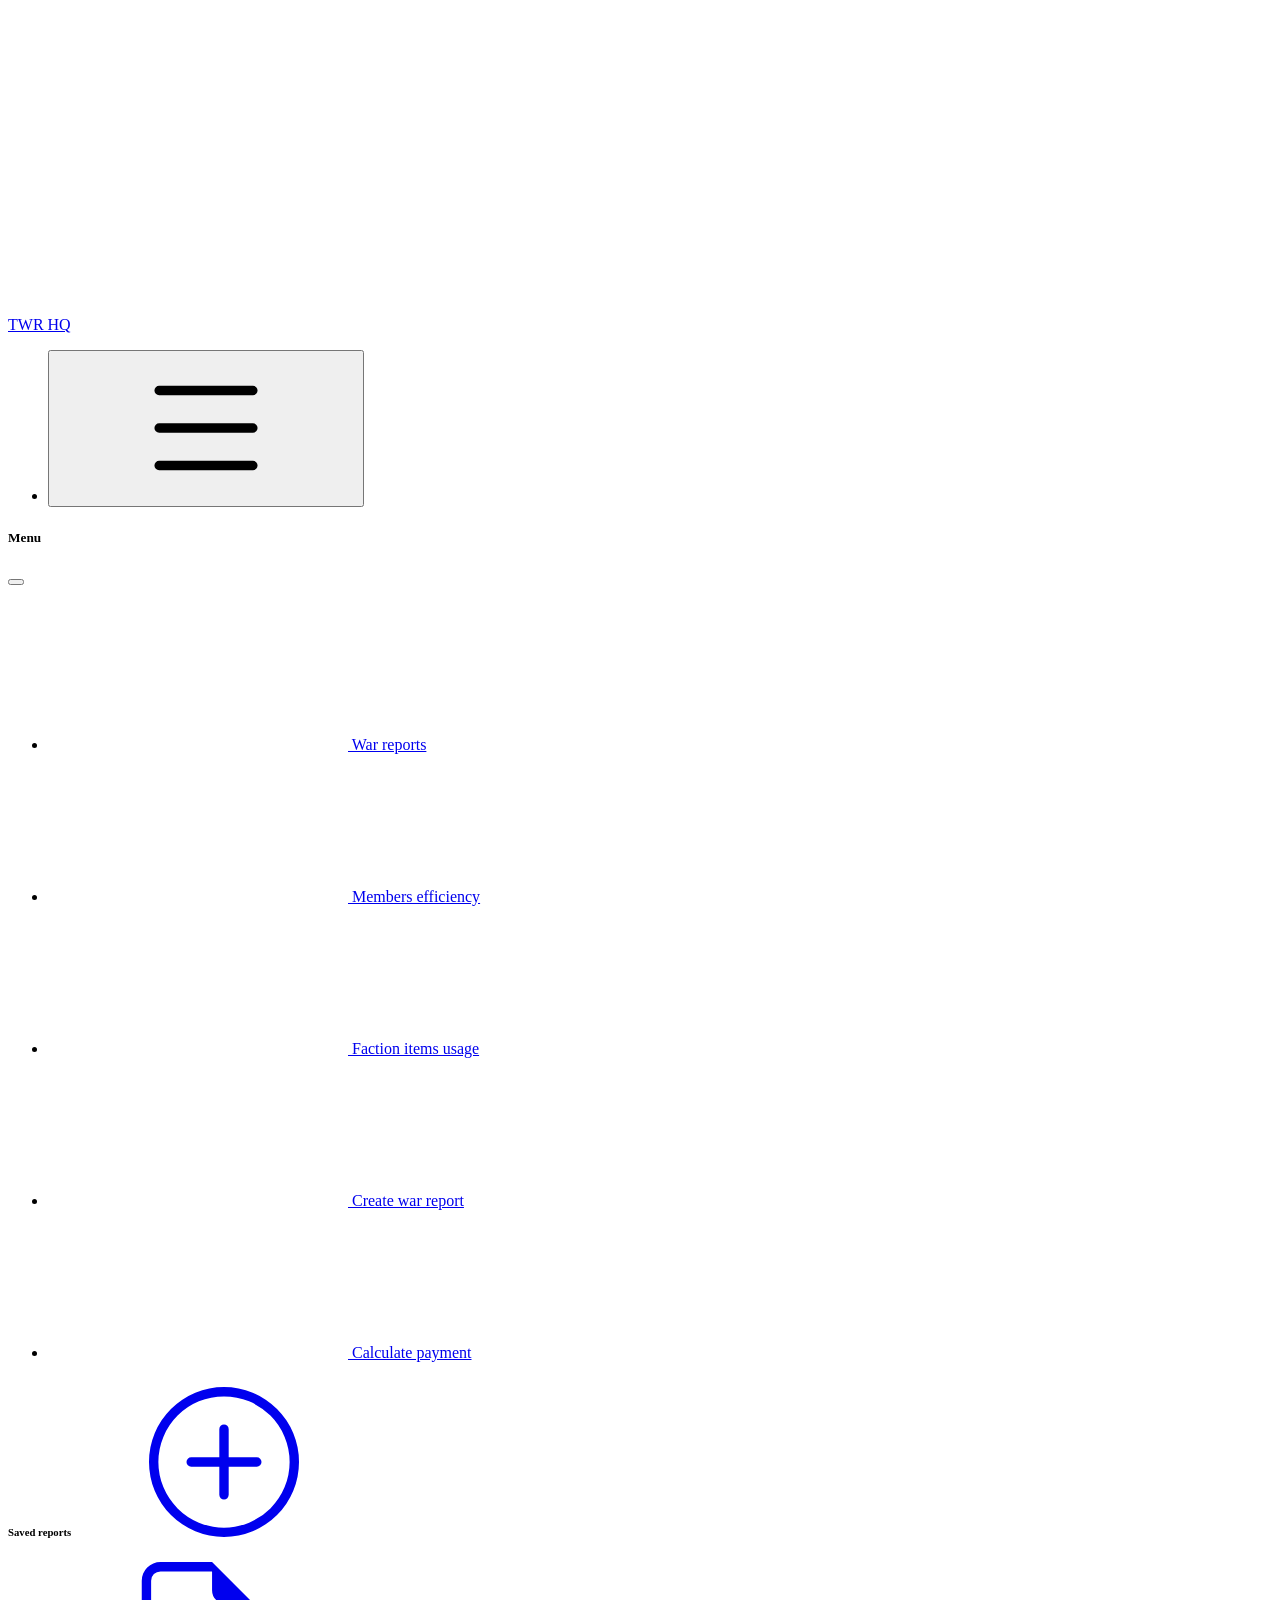
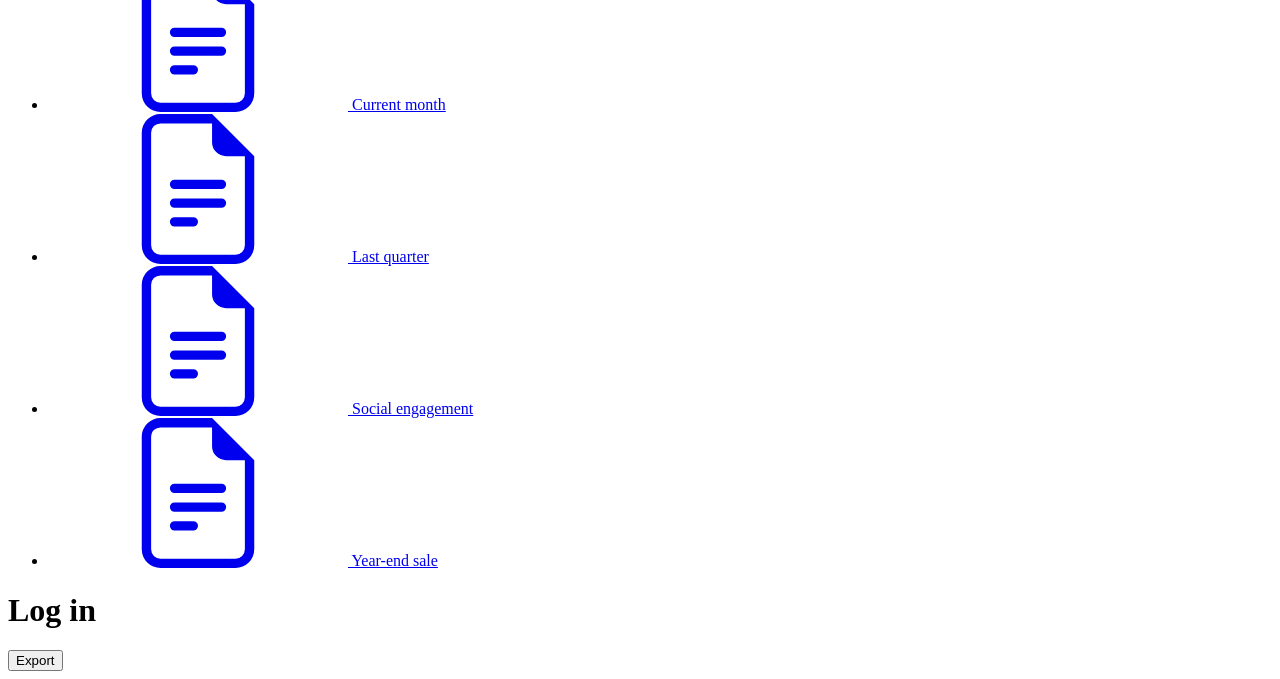
==== UI/index.html @ 9a33bc16 "Update index.html" ====
<!doctype html>
<html lang="en" data-bs-theme="auto">
  <head>
    <meta charset="utf-8" />
    <meta name="viewport" content="width=device-width, initial-scale=1" />
    <script src="js/color-modes.js"></script>
    <link href="css/bootstrap.min.css" rel="stylesheet" />
    <meta name="theme-color" content="#712cf9" />
    <link href="dashboard.css" rel="stylesheet" />
    <style>
      .bd-placeholder-img {
        font-size: 1.125rem;
        text-anchor: middle;
        -webkit-user-select: none;
        -moz-user-select: none;
        user-select: none;
      }
      @media (min-width: 768px) {
        .bd-placeholder-img-lg {
          font-size: 3.5rem;
        }
      }
      .b-example-divider {
        width: 100%;
        height: 3rem;
        background-color: #0000001a;
        border: solid rgba(0, 0, 0, 0.15);
        border-width: 1px 0;
        box-shadow:
          inset 0 0.5em 1.5em #0000001a,
          inset 0 0.125em 0.5em #00000026;
      }
      .b-example-vr {
        flex-shrink: 0;
        width: 1.5rem;
        height: 100vh;
      }
      .bi {
        vertical-align: -0.125em;
        fill: currentColor;
      }
      .nav-scroller {
        position: relative;
        z-index: 2;
        height: 2.75rem;
        overflow-y: hidden;
      }
      .nav-scroller .nav {
        display: flex;
        flex-wrap: nowrap;
        padding-bottom: 1rem;
        margin-top: -1px;
        overflow-x: auto;
        text-align: center;
        white-space: nowrap;
        -webkit-overflow-scrolling: touch;
      }
      .btn-bd-primary {
        --bd-violet-bg: #712cf9;
        --bd-violet-rgb: 112.520718, 44.062154, 249.437846;
        --bs-btn-font-weight: 600;
        --bs-btn-color: var(--bs-white);
        --bs-btn-bg: var(--bd-violet-bg);
        --bs-btn-border-color: var(--bd-violet-bg);
        --bs-btn-hover-color: var(--bs-white);
        --bs-btn-hover-bg: #6528e0;
        --bs-btn-hover-border-color: #6528e0;
        --bs-btn-focus-shadow-rgb: var(--bd-violet-rgb);
        --bs-btn-active-color: var(--bs-btn-hover-color);
        --bs-btn-active-bg: #5a23c8;
        --bs-btn-active-border-color: #5a23c8;
      }
      .bd-mode-toggle {
        z-index: 1500;
      }
      .bd-mode-toggle .bi {
        width: 1em;
        height: 1em;
      }
      .bd-mode-toggle .dropdown-menu .active .bi {
        display: block !important;
      }
    </style>
  </head>
  <body>
    <svg xmlns="http://www.w3.org/2000/svg" class="d-none">
      <symbol id="check2" viewBox="0 0 16 16">
        <path
          d="M13.854 3.646a.5.5 0 0 1 0 .708l-7 7a.5.5 0 0 1-.708 0l-3.5-3.5a.5.5 0 1 1 .708-.708L6.5 10.293l6.646-6.647a.5.5 0 0 1 .708 0z"
        ></path>
      </symbol>
      <symbol id="circle-half" viewBox="0 0 16 16">
        <path
          d="M8 15A7 7 0 1 0 8 1v14zm0 1A8 8 0 1 1 8 0a8 8 0 0 1 0 16z"
        ></path>
      </symbol>
      <symbol id="moon-stars-fill" viewBox="0 0 16 16">
        <path
          d="M6 .278a.768.768 0 0 1 .08.858 7.208 7.208 0 0 0-.878 3.46c0 4.021 3.278 7.277 7.318 7.277.527 0 1.04-.055 1.533-.16a.787.787 0 0 1 .81.316.733.733 0 0 1-.031.893A8.349 8.349 0 0 1 8.344 16C3.734 16 0 12.286 0 7.71 0 4.266 2.114 1.312 5.124.06A.752.752 0 0 1 6 .278z"
        ></path>
        <path
          d="M10.794 3.148a.217.217 0 0 1 .412 0l.387 1.162c.173.518.579.924 1.097 1.097l1.162.387a.217.217 0 0 1 0 .412l-1.162.387a1.734 1.734 0 0 0-1.097 1.097l-.387 1.162a.217.217 0 0 1-.412 0l-.387-1.162A1.734 1.734 0 0 0 9.31 6.593l-1.162-.387a.217.217 0 0 1 0-.412l1.162-.387a1.734 1.734 0 0 0 1.097-1.097l.387-1.162zM13.863.099a.145.145 0 0 1 .274 0l.258.774c.115.346.386.617.732.732l.774.258a.145.145 0 0 1 0 .274l-.774.258a1.156 1.156 0 0 0-.732.732l-.258.774a.145.145 0 0 1-.274 0l-.258-.774a1.156 1.156 0 0 0-.732-.732l-.774-.258a.145.145 0 0 1 0-.274l.774-.258c.346-.115.617-.386.732-.732L13.863.1z"
        ></path>
      </symbol>
      <symbol id="sun-fill" viewBox="0 0 16 16">
        <path
          d="M8 12a4 4 0 1 0 0-8 4 4 0 0 0 0 8zM8 0a.5.5 0 0 1 .5.5v2a.5.5 0 0 1-1 0v-2A.5.5 0 0 1 8 0zm0 13a.5.5 0 0 1 .5.5v2a.5.5 0 0 1-1 0v-2A.5.5 0 0 1 8 13zm8-5a.5.5 0 0 1-.5.5h-2a.5.5 0 0 1 0-1h2a.5.5 0 0 1 .5.5zM3 8a.5.5 0 0 1-.5.5h-2a.5.5 0 0 1 0-1h2A.5.5 0 0 1 3 8zm10.657-5.657a.5.5 0 0 1 0 .707l-1.414 1.415a.5.5 0 1 1-.707-.708l1.414-1.414a.5.5 0 0 1 .707 0zm-9.193 9.193a.5.5 0 0 1 0 .707L3.05 13.657a.5.5 0 0 1-.707-.707l1.414-1.414a.5.5 0 0 1 .707 0zm9.193 2.121a.5.5 0 0 1-.707 0l-1.414-1.414a.5.5 0 0 1 .707-.707l1.414 1.414a.5.5 0 0 1 0 .707zM4.464 4.465a.5.5 0 0 1-.707 0L2.343 3.05a.5.5 0 1 1 .707-.707l1.414 1.414a.5.5 0 0 1 0 .708z"
        ></path>
      </symbol>
    </svg>
    <div
      class="dropdown position-fixed bottom-0 end-0 mb-3 me-3 bd-mode-toggle"
    >
    </div>
    <svg xmlns="http://www.w3.org/2000/svg" class="d-none">
      <symbol id="calendar3" viewBox="0 0 16 16">
        <path
          d="M14 0H2a2 2 0 0 0-2 2v12a2 2 0 0 0 2 2h12a2 2 0 0 0 2-2V2a2 2 0 0 0-2-2zM1 3.857C1 3.384 1.448 3 2 3h12c.552 0 1 .384 1 .857v10.286c0 .473-.448.857-1 .857H2c-.552 0-1-.384-1-.857V3.857z"
        ></path>
        <path
          d="M6.5 7a1 1 0 1 0 0-2 1 1 0 0 0 0 2zm3 0a1 1 0 1 0 0-2 1 1 0 0 0 0 2zm3 0a1 1 0 1 0 0-2 1 1 0 0 0 0 2zm-9 3a1 1 0 1 0 0-2 1 1 0 0 0 0 2zm3 0a1 1 0 1 0 0-2 1 1 0 0 0 0 2zm3 0a1 1 0 1 0 0-2 1 1 0 0 0 0 2zm3 0a1 1 0 1 0 0-2 1 1 0 0 0 0 2zm-9 3a1 1 0 1 0 0-2 1 1 0 0 0 0 2zm3 0a1 1 0 1 0 0-2 1 1 0 0 0 0 2zm3 0a1 1 0 1 0 0-2 1 1 0 0 0 0 2z"
        ></path>
      </symbol>
      <symbol id="cart" viewBox="0 0 16 16">
        <path
          d="M0 1.5A.5.5 0 0 1 .5 1H2a.5.5 0 0 1 .485.379L2.89 3H14.5a.5.5 0 0 1 .49.598l-1 5a.5.5 0 0 1-.465.401l-9.397.472L4.415 11H13a.5.5 0 0 1 0 1H4a.5.5 0 0 1-.491-.408L2.01 3.607 1.61 2H.5a.5.5 0 0 1-.5-.5zM3.102 4l.84 4.479 9.144-.459L13.89 4H3.102zM5 12a2 2 0 1 0 0 4 2 2 0 0 0 0-4zm7 0a2 2 0 1 0 0 4 2 2 0 0 0 0-4zm-7 1a1 1 0 1 1 0 2 1 1 0 0 1 0-2zm7 0a1 1 0 1 1 0 2 1 1 0 0 1 0-2z"
        ></path>
      </symbol>
      <symbol id="chevron-right" viewBox="0 0 16 16">
        <path
          fill-rule="evenodd"
          d="M4.646 1.646a.5.5 0 0 1 .708 0l6 6a.5.5 0 0 1 0 .708l-6 6a.5.5 0 0 1-.708-.708L10.293 8 4.646 2.354a.5.5 0 0 1 0-.708z"
        ></path>
      </symbol>
      <symbol id="door-closed" viewBox="0 0 16 16">
        <path
          d="M3 2a1 1 0 0 1 1-1h8a1 1 0 0 1 1 1v13h1.5a.5.5 0 0 1 0 1h-13a.5.5 0 0 1 0-1H3V2zm1 13h8V2H4v13z"
        ></path>
        <path d="M9 9a1 1 0 1 0 2 0 1 1 0 0 0-2 0z"></path>
      </symbol>
      <symbol id="file-earmark" viewBox="0 0 16 16">
        <path
          d="M14 4.5V14a2 2 0 0 1-2 2H4a2 2 0 0 1-2-2V2a2 2 0 0 1 2-2h5.5L14 4.5zm-3 0A1.5 1.5 0 0 1 9.5 3V1H4a1 1 0 0 0-1 1v12a1 1 0 0 0 1 1h8a1 1 0 0 0 1-1V4.5h-2z"
        ></path>
      </symbol>
      <symbol id="file-earmark-text" viewBox="0 0 16 16">
        <path
          d="M5.5 7a.5.5 0 0 0 0 1h5a.5.5 0 0 0 0-1h-5zM5 9.5a.5.5 0 0 1 .5-.5h5a.5.5 0 0 1 0 1h-5a.5.5 0 0 1-.5-.5zm0 2a.5.5 0 0 1 .5-.5h2a.5.5 0 0 1 0 1h-2a.5.5 0 0 1-.5-.5z"
        ></path>
        <path
          d="M9.5 0H4a2 2 0 0 0-2 2v12a2 2 0 0 0 2 2h8a2 2 0 0 0 2-2V4.5L9.5 0zm0 1v2A1.5 1.5 0 0 0 11 4.5h2V14a1 1 0 0 1-1 1H4a1 1 0 0 1-1-1V2a1 1 0 0 1 1-1h5.5z"
        ></path>
      </symbol>
      <symbol id="gear-wide-connected" viewBox="0 0 16 16">
        <path
          d="M7.068.727c.243-.97 1.62-.97 1.864 0l.071.286a.96.96 0 0 0 1.622.434l.205-.211c.695-.719 1.888-.03 1.613.931l-.08.284a.96.96 0 0 0 1.187 1.187l.283-.081c.96-.275 1.65.918.931 1.613l-.211.205a.96.96 0 0 0 .434 1.622l.286.071c.97.243.97 1.62 0 1.864l-.286.071a.96.96 0 0 0-.434 1.622l.211.205c.719.695.03 1.888-.931 1.613l-.284-.08a.96.96 0 0 0-1.187 1.187l.081.283c.275.96-.918 1.65-1.613.931l-.205-.211a.96.96 0 0 0-1.622.434l-.071.286c-.243.97-1.62.97-1.864 0l-.071-.286a.96.96 0 0 0-1.622-.434l-.205.211c-.695.719-1.888.03-1.613-.931l.08-.284a.96.96 0 0 0-1.186-1.187l-.284.081c-.96.275-1.65-.918-.931-1.613l.211-.205a.96.96 0 0 0-.434-1.622l-.286-.071c-.97-.243-.97-1.62 0-1.864l.286-.071a.96.96 0 0 0 .434-1.622l-.211-.205c-.719-.695-.03-1.888.931-1.613l.284.08a.96.96 0 0 0 1.187-1.186l-.081-.284c-.275-.96.918-1.65 1.613-.931l.205.211a.96.96 0 0 0 1.622-.434l.071-.286zM12.973 8.5H8.25l-2.834 3.779A4.998 4.998 0 0 0 12.973 8.5zm0-1a4.998 4.998 0 0 0-7.557-3.779l2.834 3.78h4.723zM5.048 3.967c-.03.021-.058.043-.087.065l.087-.065zm-.431.355A4.984 4.984 0 0 0 3.002 8c0 1.455.622 2.765 1.615 3.678L7.375 8 4.617 4.322zm.344 7.646.087.065-.087-.065z"
        ></path>
      </symbol>
      <symbol id="graph-up" viewBox="0 0 16 16">
        <path
          fill-rule="evenodd"
          d="M0 0h1v15h15v1H0V0Zm14.817 3.113a.5.5 0 0 1 .07.704l-4.5 5.5a.5.5 0 0 1-.74.037L7.06 6.767l-3.656 5.027a.5.5 0 0 1-.808-.588l4-5.5a.5.5 0 0 1 .758-.06l2.609 2.61 4.15-5.073a.5.5 0 0 1 .704-.07Z"
        ></path>
      </symbol>
      <symbol id="house-fill" viewBox="0 0 16 16">
        <path
          d="M8.707 1.5a1 1 0 0 0-1.414 0L.646 8.146a.5.5 0 0 0 .708.708L8 2.207l6.646 6.647a.5.5 0 0 0 .708-.708L13 5.793V2.5a.5.5 0 0 0-.5-.5h-1a.5.5 0 0 0-.5.5v1.293L8.707 1.5Z"
        ></path>
        <path
          d="m8 3.293 6 6V13.5a1.5 1.5 0 0 1-1.5 1.5h-9A1.5 1.5 0 0 1 2 13.5V9.293l6-6Z"
        ></path>
      </symbol>
      <symbol id="list" viewBox="0 0 16 16">
        <path
          fill-rule="evenodd"
          d="M2.5 12a.5.5 0 0 1 .5-.5h10a.5.5 0 0 1 0 1H3a.5.5 0 0 1-.5-.5zm0-4a.5.5 0 0 1 .5-.5h10a.5.5 0 0 1 0 1H3a.5.5 0 0 1-.5-.5zm0-4a.5.5 0 0 1 .5-.5h10a.5.5 0 0 1 0 1H3a.5.5 0 0 1-.5-.5z"
        ></path>
      </symbol>
      <symbol id="people" viewBox="0 0 16 16">
        <path
          d="M15 14s1 0 1-1-1-4-5-4-5 3-5 4 1 1 1 1h8Zm-7.978-1A.261.261 0 0 1 7 12.996c.001-.264.167-1.03.76-1.72C8.312 10.629 9.282 10 11 10c1.717 0 2.687.63 3.24 1.276.593.69.758 1.457.76 1.72l-.008.002a.274.274 0 0 1-.014.002H7.022ZM11 7a2 2 0 1 0 0-4 2 2 0 0 0 0 4Zm3-2a3 3 0 1 1-6 0 3 3 0 0 1 6 0ZM6.936 9.28a5.88 5.88 0 0 0-1.23-.247A7.35 7.35 0 0 0 5 9c-4 0-5 3-5 4 0 .667.333 1 1 1h4.216A2.238 2.238 0 0 1 5 13c0-1.01.377-2.042 1.09-2.904.243-.294.526-.569.846-.816ZM4.92 10A5.493 5.493 0 0 0 4 13H1c0-.26.164-1.03.76-1.724.545-.636 1.492-1.256 3.16-1.275ZM1.5 5.5a3 3 0 1 1 6 0 3 3 0 0 1-6 0Zm3-2a2 2 0 1 0 0 4 2 2 0 0 0 0-4Z"
        ></path>
      </symbol>
      <symbol id="plus-circle" viewBox="0 0 16 16">
        <path
          d="M8 15A7 7 0 1 1 8 1a7 7 0 0 1 0 14zm0 1A8 8 0 1 0 8 0a8 8 0 0 0 0 16z"
        ></path>
        <path
          d="M8 4a.5.5 0 0 1 .5.5v3h3a.5.5 0 0 1 0 1h-3v3a.5.5 0 0 1-1 0v-3h-3a.5.5 0 0 1 0-1h3v-3A.5.5 0 0 1 8 4z"
        ></path>
      </symbol>
      <symbol id="puzzle" viewBox="0 0 16 16">
        <path
          d="M3.112 3.645A1.5 1.5 0 0 1 4.605 2H7a.5.5 0 0 1 .5.5v.382c0 .696-.497 1.182-.872 1.469a.459.459 0 0 0-.115.118.113.113 0 0 0-.012.025L6.5 4.5v.003l.003.01c.004.01.014.028.036.053a.86.86 0 0 0 .27.194C7.09 4.9 7.51 5 8 5c.492 0 .912-.1 1.19-.24a.86.86 0 0 0 .271-.194.213.213 0 0 0 .039-.063v-.009a.112.112 0 0 0-.012-.025.459.459 0 0 0-.115-.118c-.375-.287-.872-.773-.872-1.469V2.5A.5.5 0 0 1 9 2h2.395a1.5 1.5 0 0 1 1.493 1.645L12.645 6.5h.237c.195 0 .42-.147.675-.48.21-.274.528-.52.943-.52.568 0 .947.447 1.154.862C15.877 6.807 16 7.387 16 8s-.123 1.193-.346 1.638c-.207.415-.586.862-1.154.862-.415 0-.733-.246-.943-.52-.255-.333-.48-.48-.675-.48h-.237l.243 2.855A1.5 1.5 0 0 1 11.395 14H9a.5.5 0 0 1-.5-.5v-.382c0-.696.497-1.182.872-1.469a.459.459 0 0 0 .115-.118.113.113 0 0 0 .012-.025L9.5 11.5v-.003a.214.214 0 0 0-.039-.064.859.859 0 0 0-.27-.193C8.91 11.1 8.49 11 8 11c-.491 0-.912.1-1.19.24a.859.859 0 0 0-.271.194.214.214 0 0 0-.039.063v.003l.001.006a.113.113 0 0 0 .012.025c.016.027.05.068.115.118.375.287.872.773.872 1.469v.382a.5.5 0 0 1-.5.5H4.605a1.5 1.5 0 0 1-1.493-1.645L3.356 9.5h-.238c-.195 0-.42.147-.675.48-.21.274-.528.52-.943.52-.568 0-.947-.447-1.154-.862C.123 9.193 0 8.613 0 8s.123-1.193.346-1.638C.553 5.947.932 5.5 1.5 5.5c.415 0 .733.246.943.52.255.333.48.48.675.48h.238l-.244-2.855zM4.605 3a.5.5 0 0 0-.498.55l.001.007.29 3.4A.5.5 0 0 1 3.9 7.5h-.782c-.696 0-1.182-.497-1.469-.872a.459.459 0 0 0-.118-.115.112.112 0 0 0-.025-.012L1.5 6.5h-.003a.213.213 0 0 0-.064.039.86.86 0 0 0-.193.27C1.1 7.09 1 7.51 1 8c0 .491.1.912.24 1.19.07.14.14.225.194.271a.213.213 0 0 0 .063.039H1.5l.006-.001a.112.112 0 0 0 .025-.012.459.459 0 0 0 .118-.115c.287-.375.773-.872 1.469-.872H3.9a.5.5 0 0 1 .498.542l-.29 3.408a.5.5 0 0 0 .497.55h1.878c-.048-.166-.195-.352-.463-.557-.274-.21-.52-.528-.52-.943 0-.568.447-.947.862-1.154C6.807 10.123 7.387 10 8 10s1.193.123 1.638.346c.415.207.862.586.862 1.154 0 .415-.246.733-.52.943-.268.205-.415.39-.463.557h1.878a.5.5 0 0 0 .498-.55l-.001-.007-.29-3.4A.5.5 0 0 1 12.1 8.5h.782c.696 0 1.182.497 1.469.872.05.065.091.099.118.115.013.008.021.01.025.012a.02.02 0 0 0 .006.001h.003a.214.214 0 0 0 .064-.039.86.86 0 0 0 .193-.27c.14-.28.24-.7.24-1.191 0-.492-.1-.912-.24-1.19a.86.86 0 0 0-.194-.271.215.215 0 0 0-.063-.039H14.5l-.006.001a.113.113 0 0 0-.025.012.459.459 0 0 0-.118.115c-.287.375-.773.872-1.469.872H12.1a.5.5 0 0 1-.498-.543l.29-3.407a.5.5 0 0 0-.497-.55H9.517c.048.166.195.352.463.557.274.21.52.528.52.943 0 .568-.447.947-.862 1.154C9.193 5.877 8.613 6 8 6s-1.193-.123-1.638-.346C5.947 5.447 5.5 5.068 5.5 4.5c0-.415.246-.733.52-.943.268-.205.415-.39.463-.557H4.605z"
        ></path>
      </symbol>
      <symbol id="search" viewBox="0 0 16 16">
        <path
          d="M11.742 10.344a6.5 6.5 0 1 0-1.397 1.398h-.001c.03.04.062.078.098.115l3.85 3.85a1 1 0 0 0 1.415-1.414l-3.85-3.85a1.007 1.007 0 0 0-.115-.1zM12 6.5a5.5 5.5 0 1 1-11 0 5.5 5.5 0 0 1 11 0z"
        ></path>
      </symbol>
    </svg>
    <header
      class="navbar sticky-top bg-dark flex-md-nowrap p-0 shadow"
      data-bs-theme="dark"
    >
      <a
        class="navbar-brand col-md-3 col-lg-2 me-0 px-3 fs-6 text-white"
        href="#"
        >TWR HQ</a
      >
      <ul class="navbar-nav flex-row d-md-none">
        <li class="nav-item text-nowrap">
          <button
            class="nav-link px-3 text-white"
            type="button"
            data-bs-toggle="offcanvas"
            data-bs-target="#sidebarMenu"
            aria-controls="sidebarMenu"
            aria-expanded="false"
            aria-label="Toggle navigation"
          >
            <svg class="bi" aria-hidden="true">
              <use xlink:href="#list"></use>
            </svg>
          </button>
        </li>
      </ul>
    </header>
    <div class="container-fluid">
      <div class="row">
        <div
          class="sidebar border border-right col-md-3 col-lg-2 p-0 bg-body-tertiary"
        >
          <div
            class="offcanvas-md offcanvas-end bg-body-tertiary"
            tabindex="-1"
            id="sidebarMenu"
            aria-labelledby="sidebarMenuLabel"
          >
            <div class="offcanvas-header">
              <h5 class="offcanvas-title" id="sidebarMenuLabel">
                Menu
              </h5>
              <button
                type="button"
                class="btn-close"
                data-bs-dismiss="offcanvas"
                data-bs-target="#sidebarMenu"
                aria-label="Close"
              ></button>
            </div>
            <div
              class="offcanvas-body d-md-flex flex-column p-0 pt-lg-3 overflow-y-auto"
            >
              <ul class="nav flex-column">
                <li class="nav-item">
                  <a
                    class="nav-link d-flex align-items-center gap-2 active"
                    aria-current="page"
                    href="#"
                  >
                    <svg class="bi" aria-hidden="true">
                    </svg>
                    War reports
                  </a>
                </li>
                <li class="nav-item">
                  <a class="nav-link d-flex align-items-center gap-2" href="#">
                    <svg class="bi" aria-hidden="true">
                    </svg>
                    Members efficiency
                  </a>
                </li>
                <li class="nav-item">
                  <a class="nav-link d-flex align-items-center gap-2" href="#">
                    <svg class="bi" aria-hidden="true">
                    </svg>
                    Faction items usage
                  </a>
                </li>
                <li class="nav-item">
                  <a class="nav-link d-flex align-items-center gap-2" href="#">
                    <svg class="bi" aria-hidden="true">
                    </svg>
                    Create war report
                  </a>
                </li>
                <li class="nav-item">
                  <a class="nav-link d-flex align-items-center gap-2" href="#">
                    <svg class="bi" aria-hidden="true">
                    </svg>
                    Calculate payment
                  </a>
                </li>
              </ul>
              <h6
                class="sidebar-heading d-flex justify-content-between align-items-center px-3 mt-4 mb-1 text-body-secondary text-uppercase"
              >
                <span>Saved reports</span>
                <a
                  class="link-secondary"
                  href="#"
                  aria-label="Add a new report"
                >
                  <svg class="bi" aria-hidden="true">
                    <use xlink:href="#plus-circle"></use>
                  </svg>
                </a>
              </h6>
              <ul class="nav flex-column mb-auto">
                <li class="nav-item">
                  <a class="nav-link d-flex align-items-center gap-2" href="#">
                    <svg class="bi" aria-hidden="true">
                      <use xlink:href="#file-earmark-text"></use>
                    </svg>
                    Current month
                  </a>
                </li>
                <li class="nav-item">
                  <a class="nav-link d-flex align-items-center gap-2" href="#">
                    <svg class="bi" aria-hidden="true">
                      <use xlink:href="#file-earmark-text"></use>
                    </svg>
                    Last quarter
                  </a>
                </li>
                <li class="nav-item">
                  <a class="nav-link d-flex align-items-center gap-2" href="#">
                    <svg class="bi" aria-hidden="true">
                      <use xlink:href="#file-earmark-text"></use>
                    </svg>
                    Social engagement
                  </a>
                </li>
                <li class="nav-item">
                  <a class="nav-link d-flex align-items-center gap-2" href="#">
                    <svg class="bi" aria-hidden="true">
                      <use xlink:href="#file-earmark-text"></use>
                    </svg>
                    Year-end sale
                  </a>
                </li>
              </ul>
            </div>
          </div>
        </div>
        <main class="col-md-9 ms-sm-auto col-lg-10 px-md-4">
          <div
            class="d-flex justify-content-between flex-wrap flex-md-nowrap align-items-center pt-3 pb-2 mb-3 border-bottom"
          >
            <h1 class="h2">Log in</h1>
            <div class="btn-toolbar mb-2 mb-md-0">
              <div class="btn-group me-2">
                <button type="button" class="btn btn-sm btn-outline-secondary">
                  Export
                </button>
              </div>
             </div>
          </div>
        </main>
      </div>
    </div>
    <script
      src="js/bootstrap.bundle.min.js"
      class="astro-vvvwv3sm"
    ></script>
    <script src="dashboard.js" class="astro-vvvwv3sm"></script>
  </body>
</html>
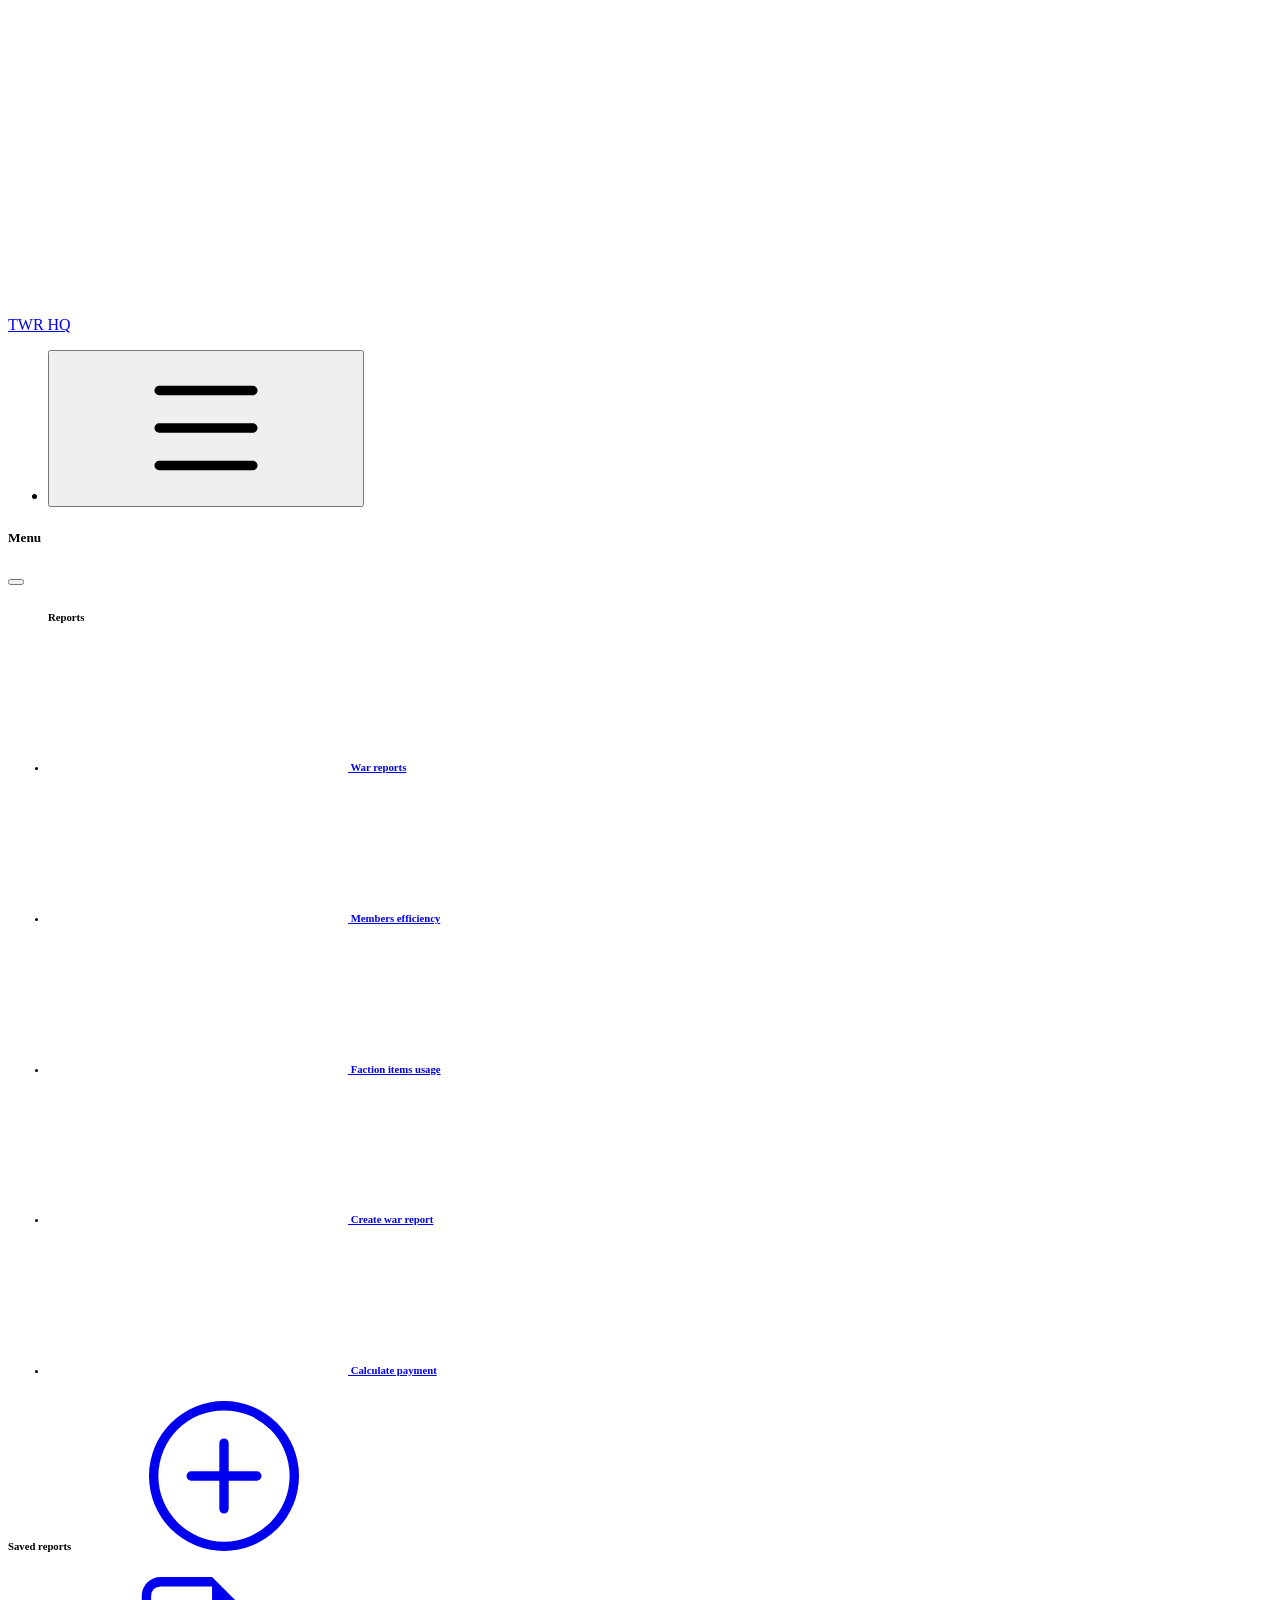
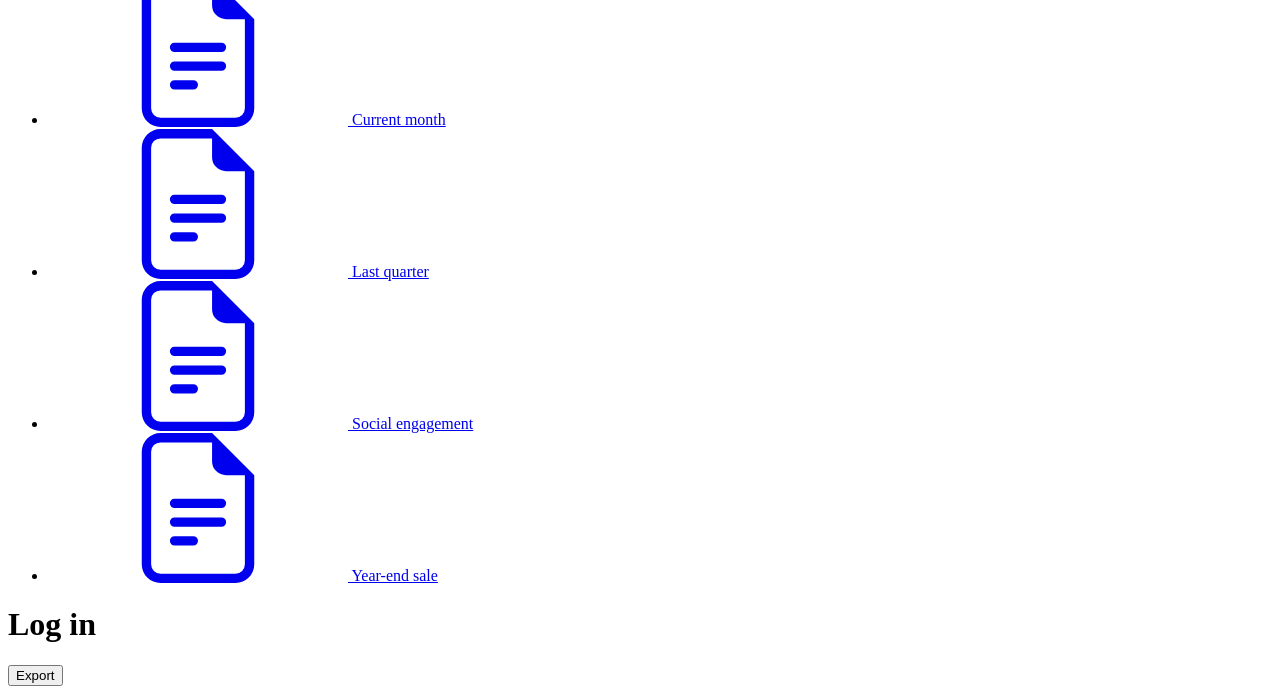
==== commit cfeb337c: "Update index.html" ====
--- a/UI/index.html
+++ b/UI/index.html
@@ -254,6 +254,10 @@
               class="offcanvas-body d-md-flex flex-column p-0 pt-lg-3 overflow-y-auto"
             >
               <ul class="nav flex-column">
+                <h6
+                class="sidebar-heading d-flex justify-content-between align-items-center px-3 mt-4 mb-1 text-body-secondary text-uppercase"
+              >
+                <span>Reports</span>
                 <li class="nav-item">
                   <a
                     class="nav-link d-flex align-items-center gap-2 active"
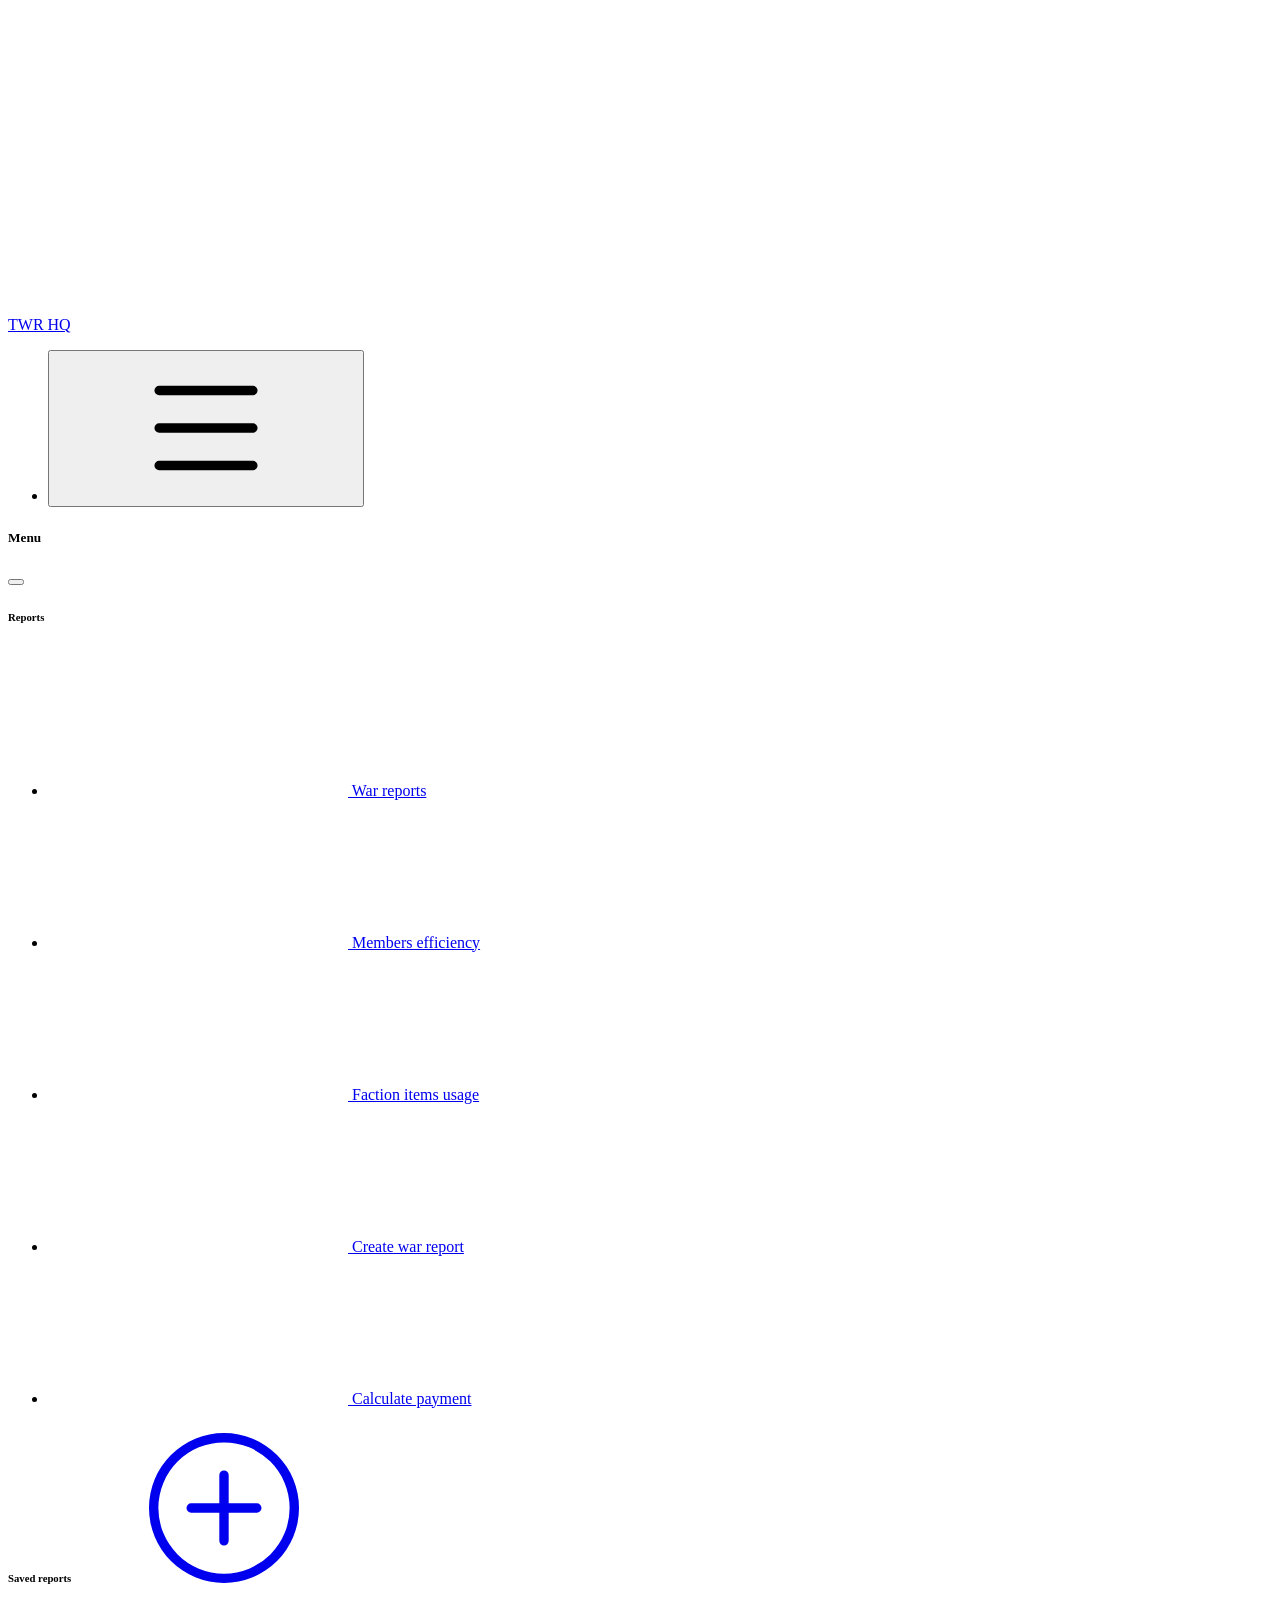
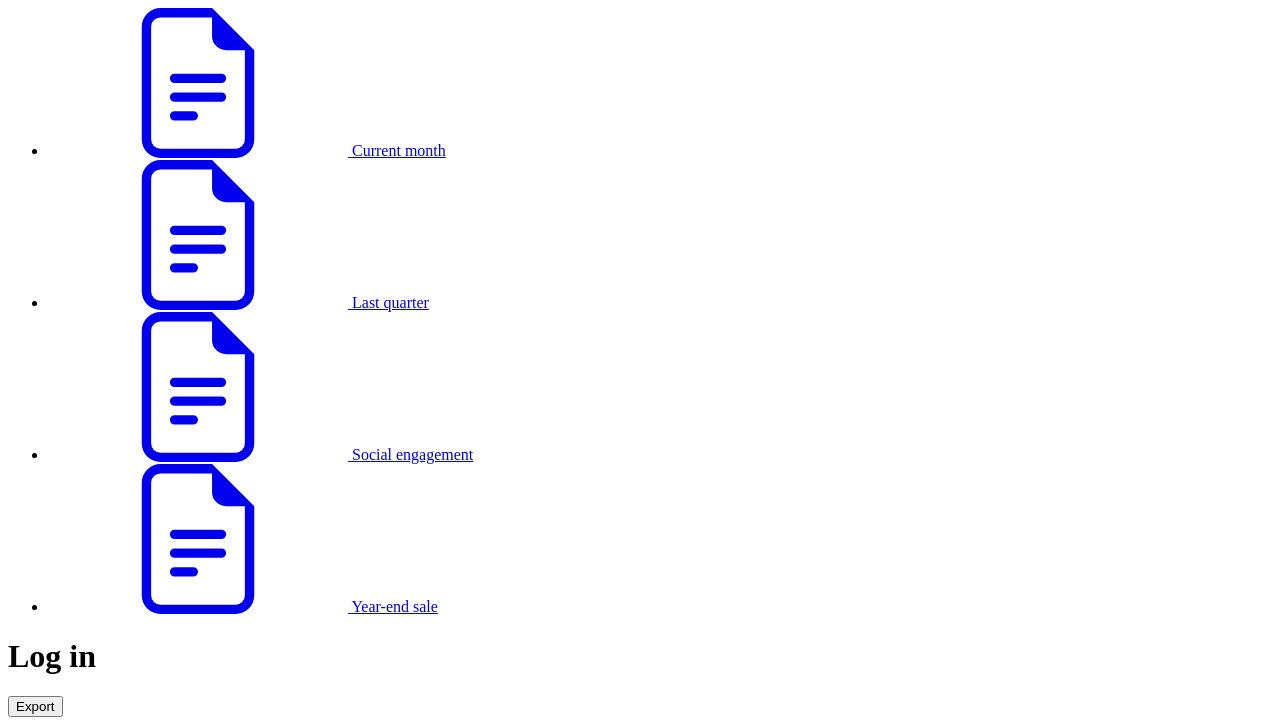
==== commit 1215f71a: "Fix HTML structure in sidebar navigation" ====
--- a/UI/index.html
+++ b/UI/index.html
@@ -253,11 +253,11 @@
             <div
               class="offcanvas-body d-md-flex flex-column p-0 pt-lg-3 overflow-y-auto"
             >
-              <ul class="nav flex-column">
-                <h6
+              <h6
                 class="sidebar-heading d-flex justify-content-between align-items-center px-3 mt-4 mb-1 text-body-secondary text-uppercase"
               >
-                <span>Reports</span>
+                <span>Reports</span></h6>
+              <ul class="nav flex-column">
                 <li class="nav-item">
                   <a
                     class="nav-link d-flex align-items-center gap-2 active"
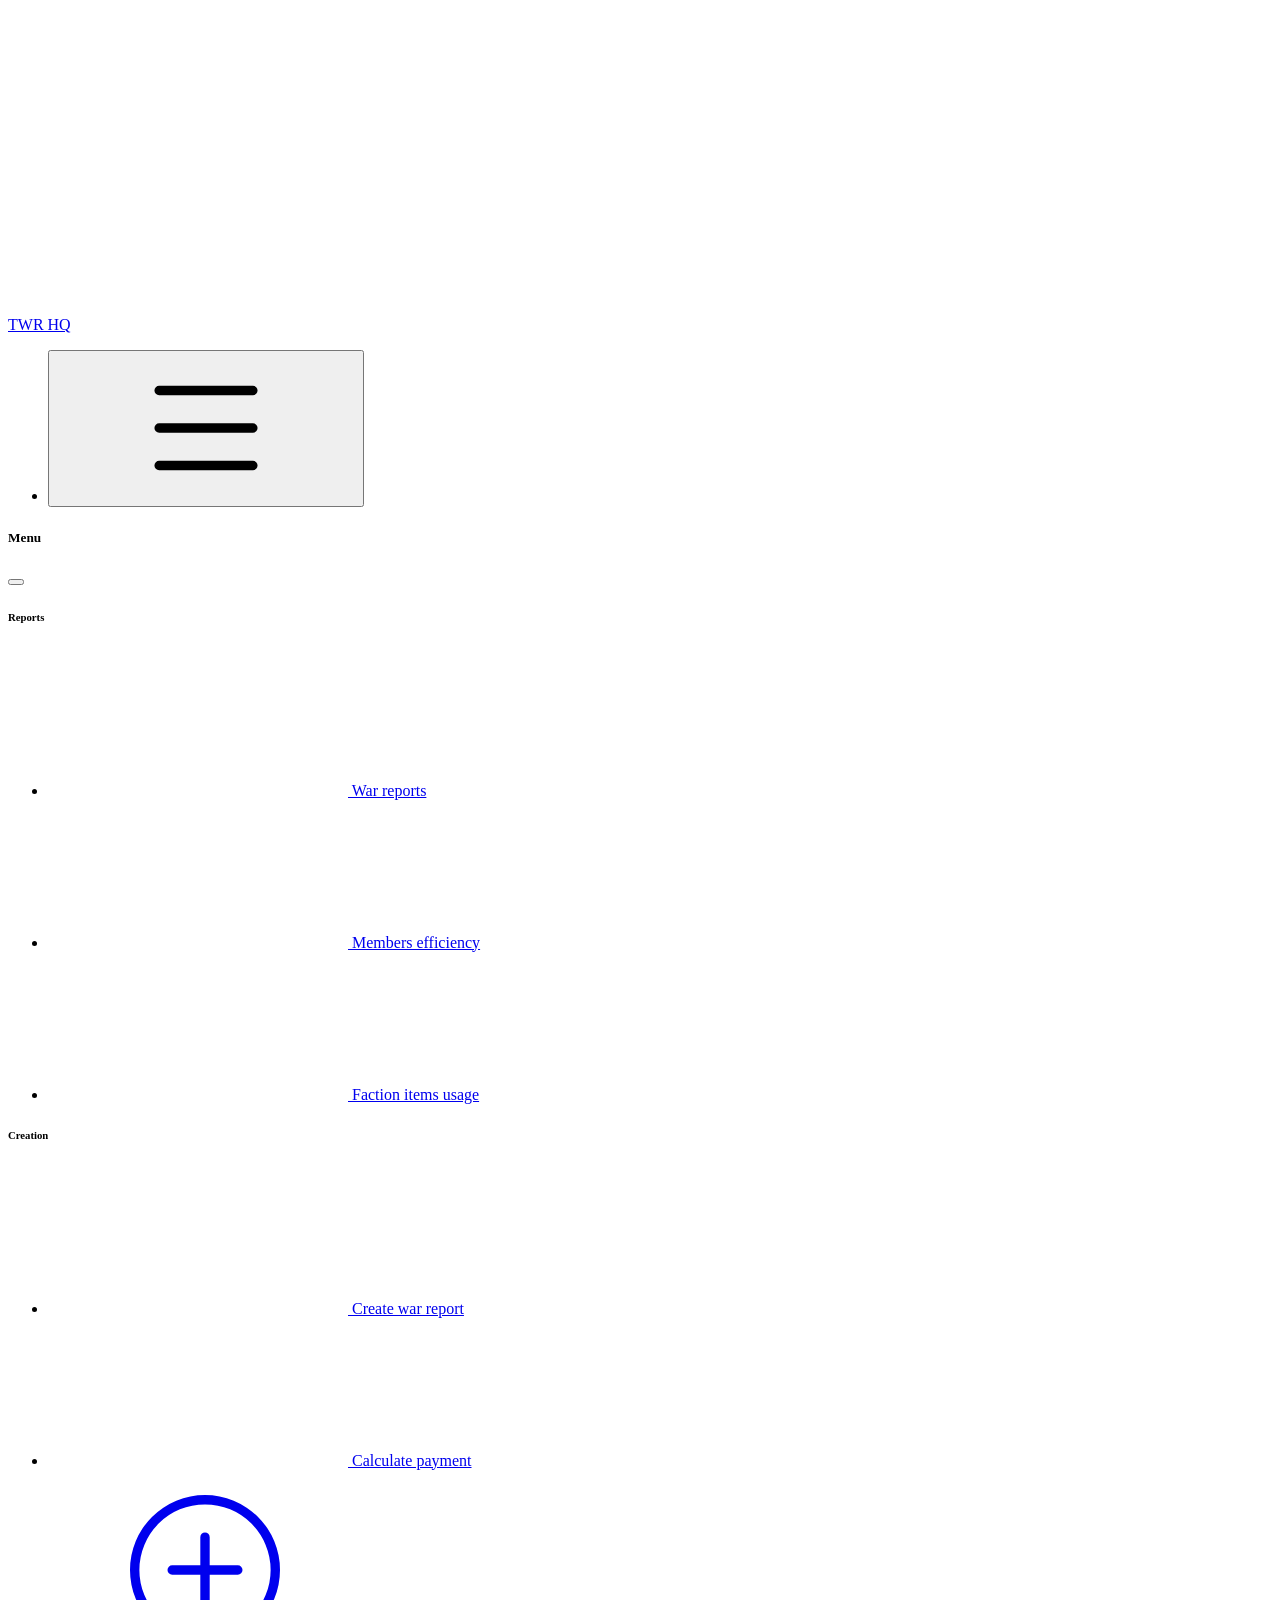
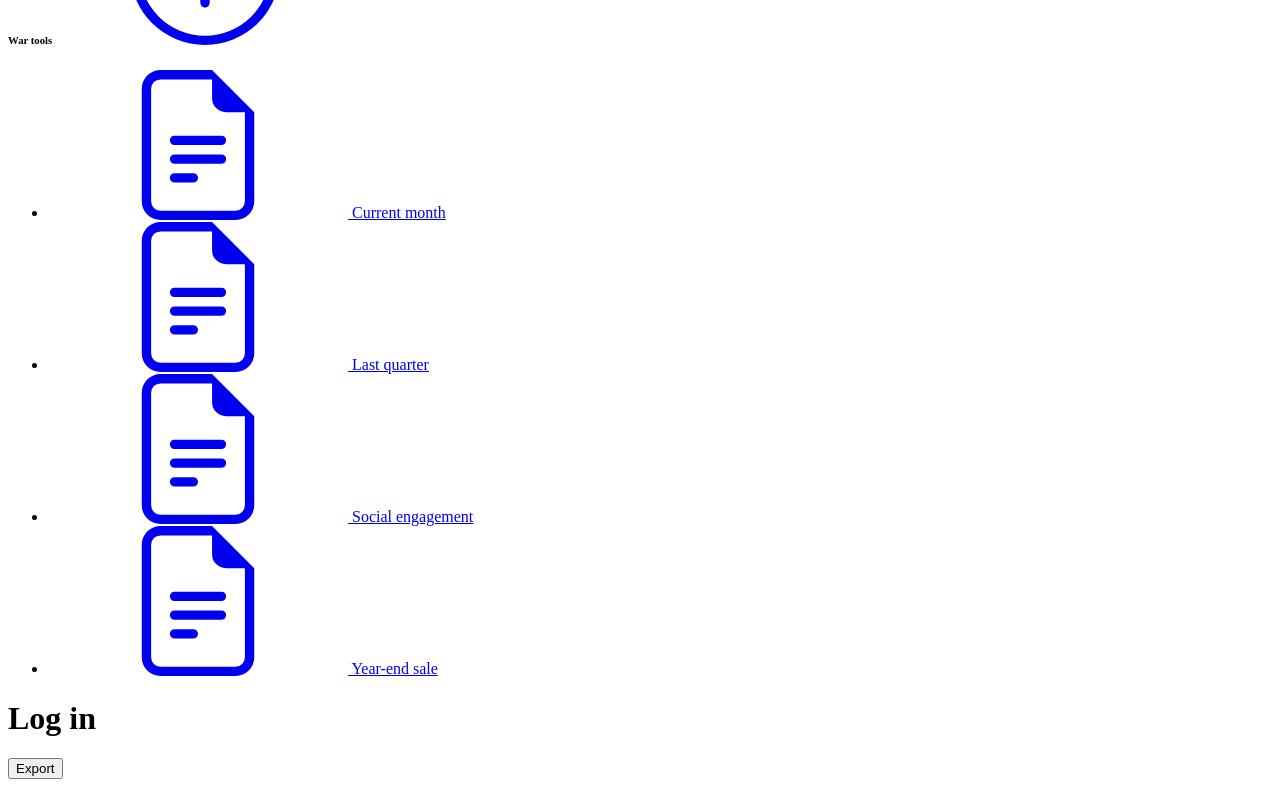
==== commit d741381f: "Update sidebar headings and navigation items" ====
--- a/UI/index.html
+++ b/UI/index.html
@@ -282,7 +282,12 @@
                     </svg>
                     Faction items usage
                   </a>
-                </li>
+                </li></ul>
+                <h6
+                class="sidebar-heading d-flex justify-content-between align-items-center px-3 mt-4 mb-1 text-body-secondary text-uppercase"
+              >
+                <span>Creation</span></h6>
+              <ul class="nav flex-column">
                 <li class="nav-item">
                   <a class="nav-link d-flex align-items-center gap-2" href="#">
                     <svg class="bi" aria-hidden="true">
@@ -301,7 +306,7 @@
               <h6
                 class="sidebar-heading d-flex justify-content-between align-items-center px-3 mt-4 mb-1 text-body-secondary text-uppercase"
               >
-                <span>Saved reports</span>
+                <span>War tools</span>
                 <a
                   class="link-secondary"
                   href="#"
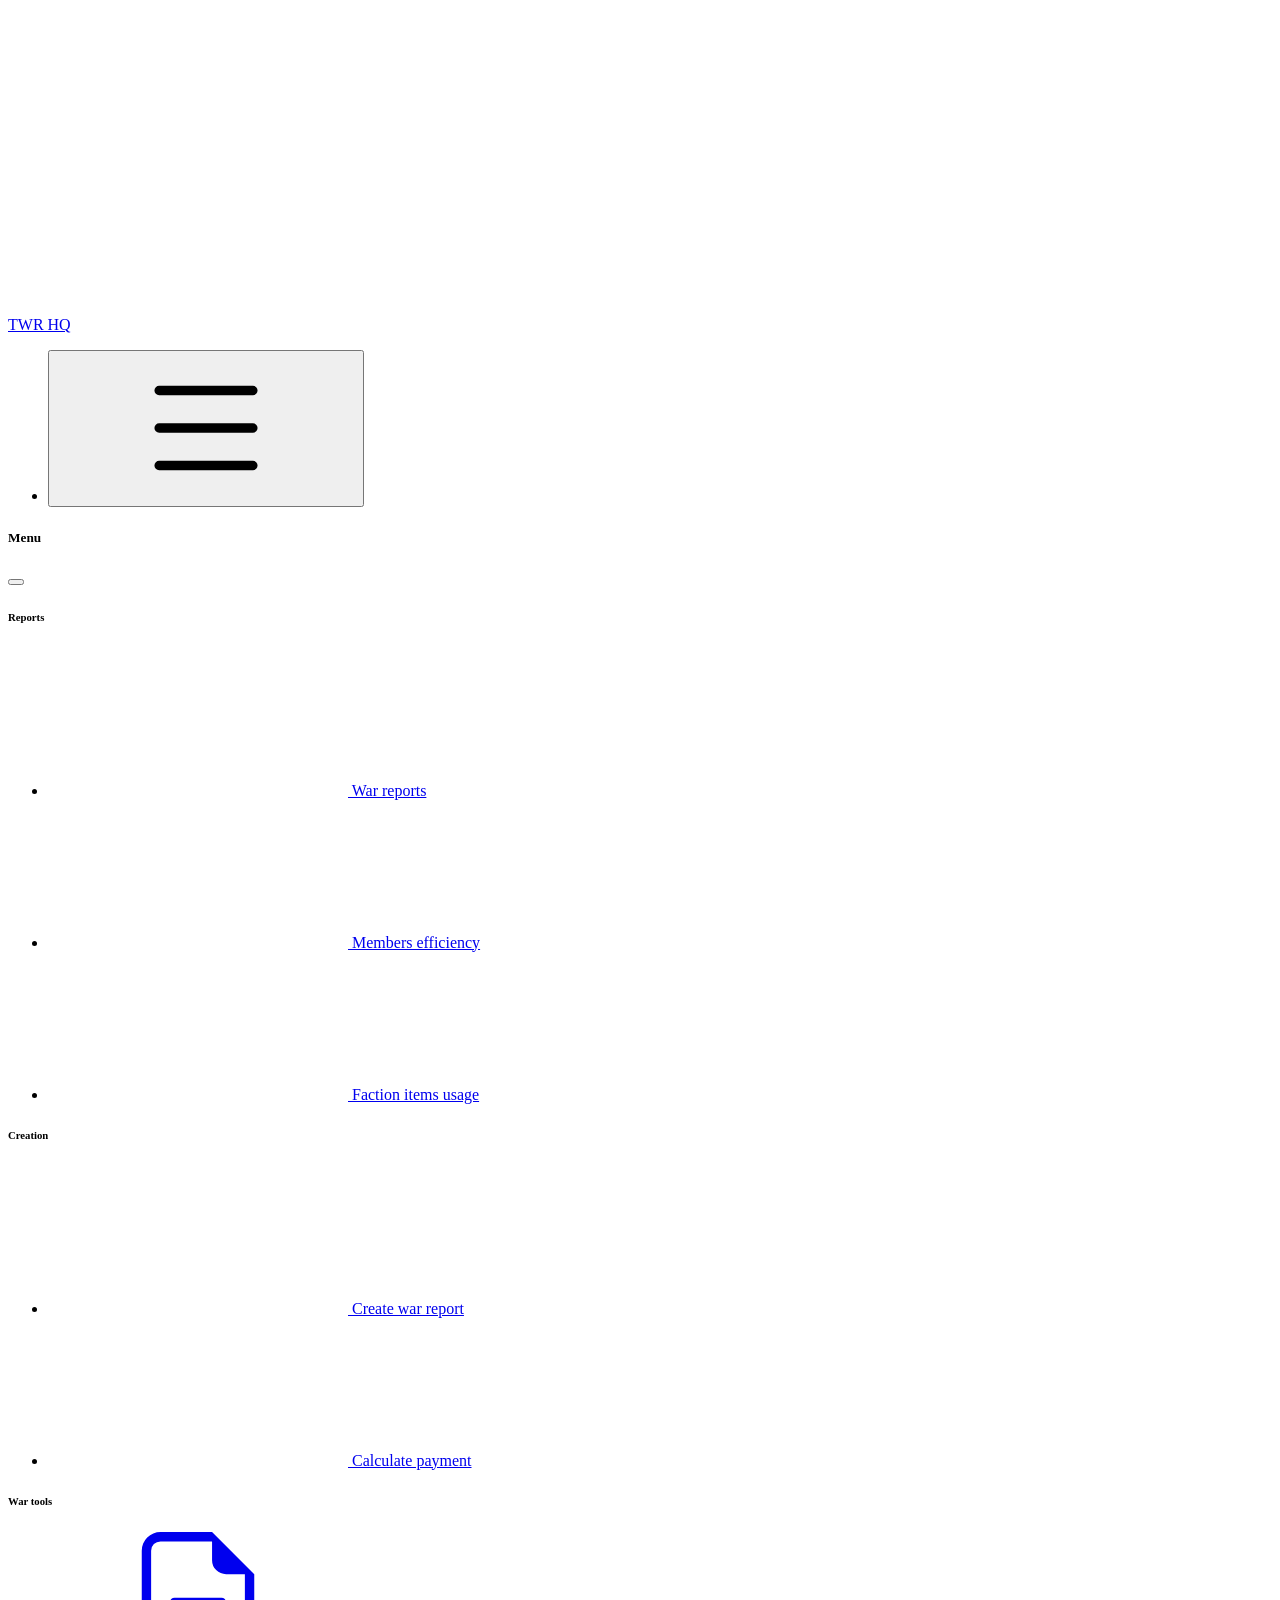
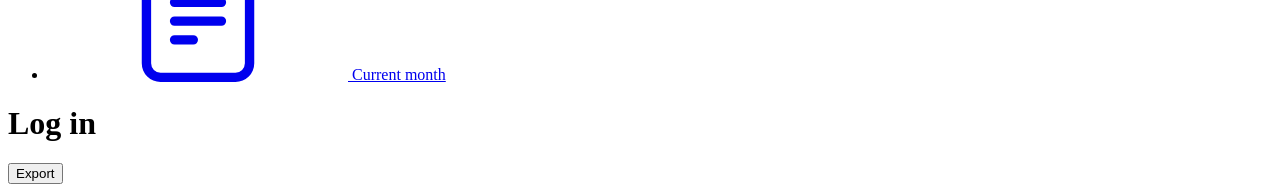
==== commit a20b08a5: "Update index.html" ====
--- a/UI/index.html
+++ b/UI/index.html
@@ -307,15 +307,6 @@
                 class="sidebar-heading d-flex justify-content-between align-items-center px-3 mt-4 mb-1 text-body-secondary text-uppercase"
               >
                 <span>War tools</span>
-                <a
-                  class="link-secondary"
-                  href="#"
-                  aria-label="Add a new report"
-                >
-                  <svg class="bi" aria-hidden="true">
-                    <use xlink:href="#plus-circle"></use>
-                  </svg>
-                </a>
               </h6>
               <ul class="nav flex-column mb-auto">
                 <li class="nav-item">
@@ -324,30 +315,6 @@
                       <use xlink:href="#file-earmark-text"></use>
                     </svg>
                     Current month
-                  </a>
-                </li>
-                <li class="nav-item">
-                  <a class="nav-link d-flex align-items-center gap-2" href="#">
-                    <svg class="bi" aria-hidden="true">
-                      <use xlink:href="#file-earmark-text"></use>
-                    </svg>
-                    Last quarter
-                  </a>
-                </li>
-                <li class="nav-item">
-                  <a class="nav-link d-flex align-items-center gap-2" href="#">
-                    <svg class="bi" aria-hidden="true">
-                      <use xlink:href="#file-earmark-text"></use>
-                    </svg>
-                    Social engagement
-                  </a>
-                </li>
-                <li class="nav-item">
-                  <a class="nav-link d-flex align-items-center gap-2" href="#">
-                    <svg class="bi" aria-hidden="true">
-                      <use xlink:href="#file-earmark-text"></use>
-                    </svg>
-                    Year-end sale
                   </a>
                 </li>
               </ul>
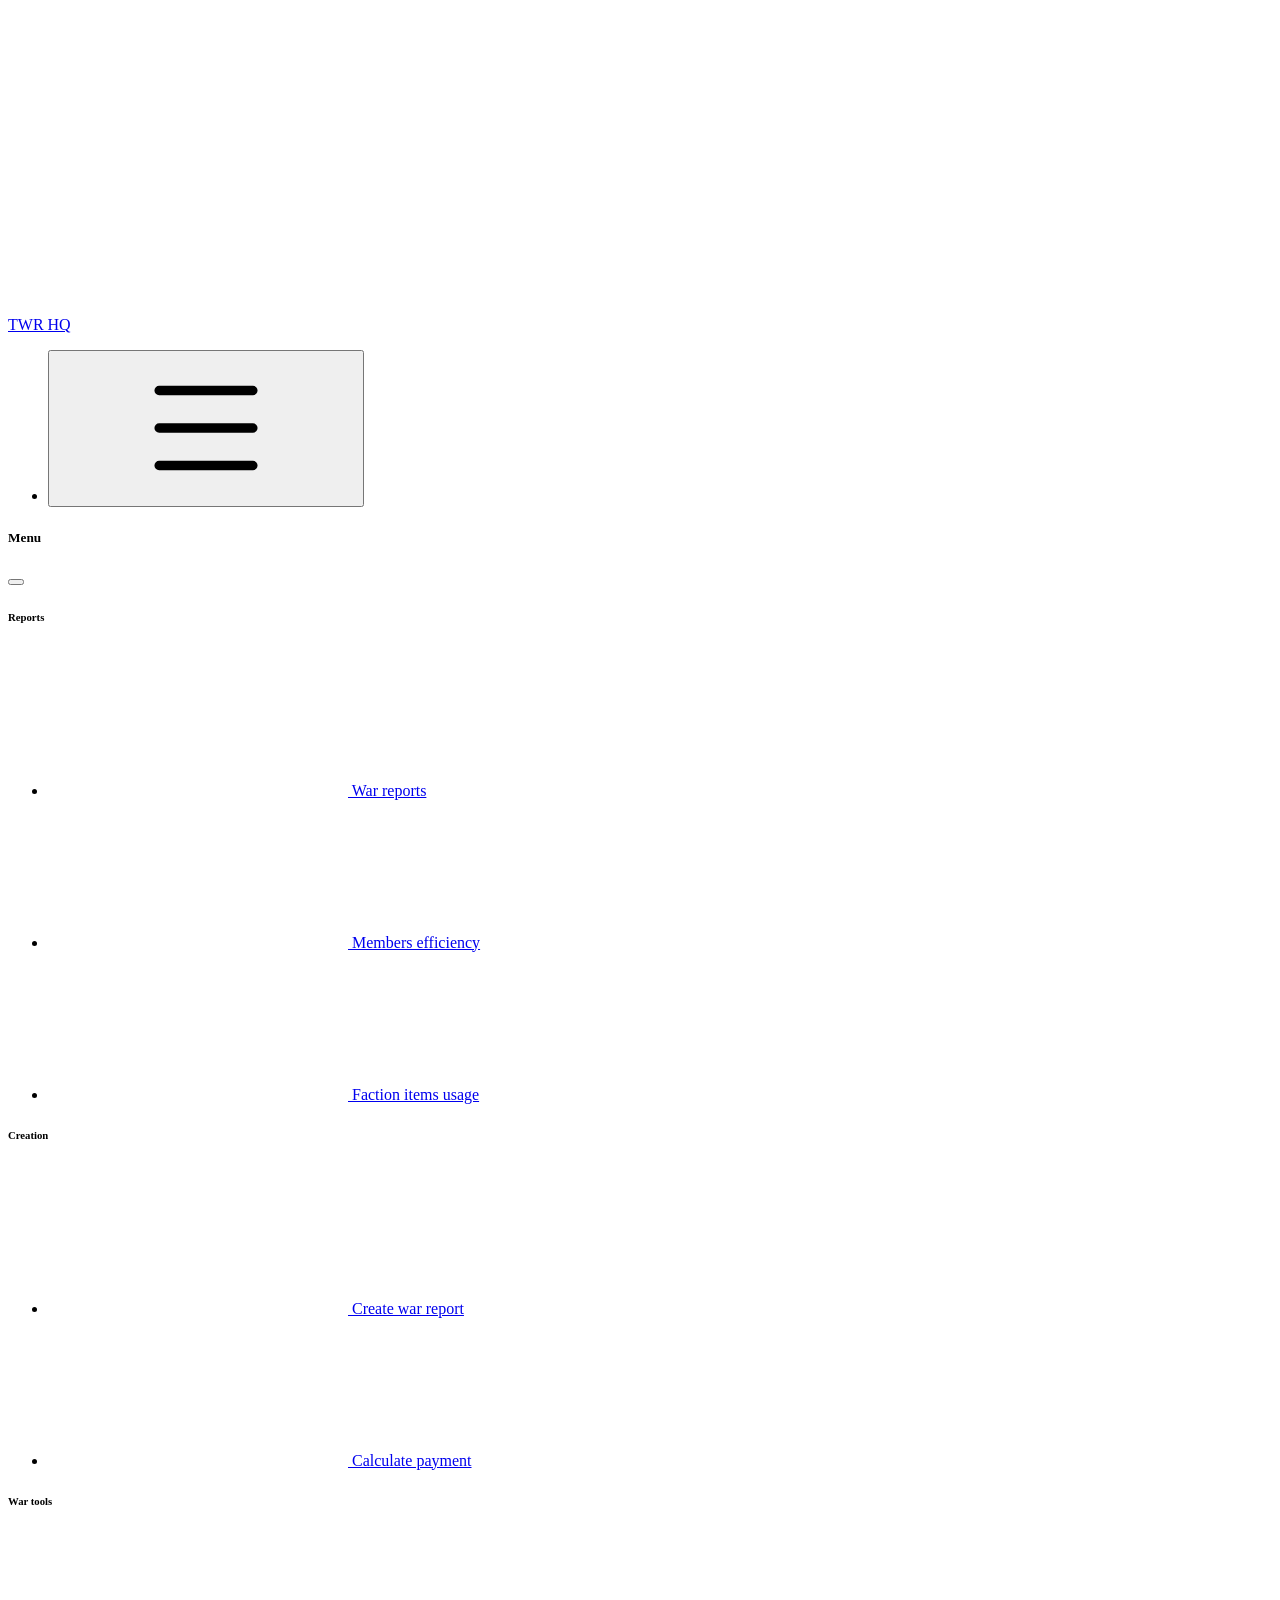
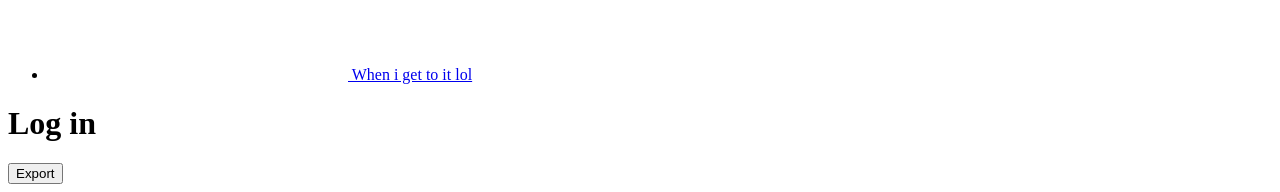
==== commit 4a55019d: "Update nav link text in index.html" ====
--- a/UI/index.html
+++ b/UI/index.html
@@ -312,9 +312,8 @@
                 <li class="nav-item">
                   <a class="nav-link d-flex align-items-center gap-2" href="#">
                     <svg class="bi" aria-hidden="true">
-                      <use xlink:href="#file-earmark-text"></use>
-                    </svg>
-                    Current month
+                    </svg>
+                    When i get to it lol
                   </a>
                 </li>
               </ul>
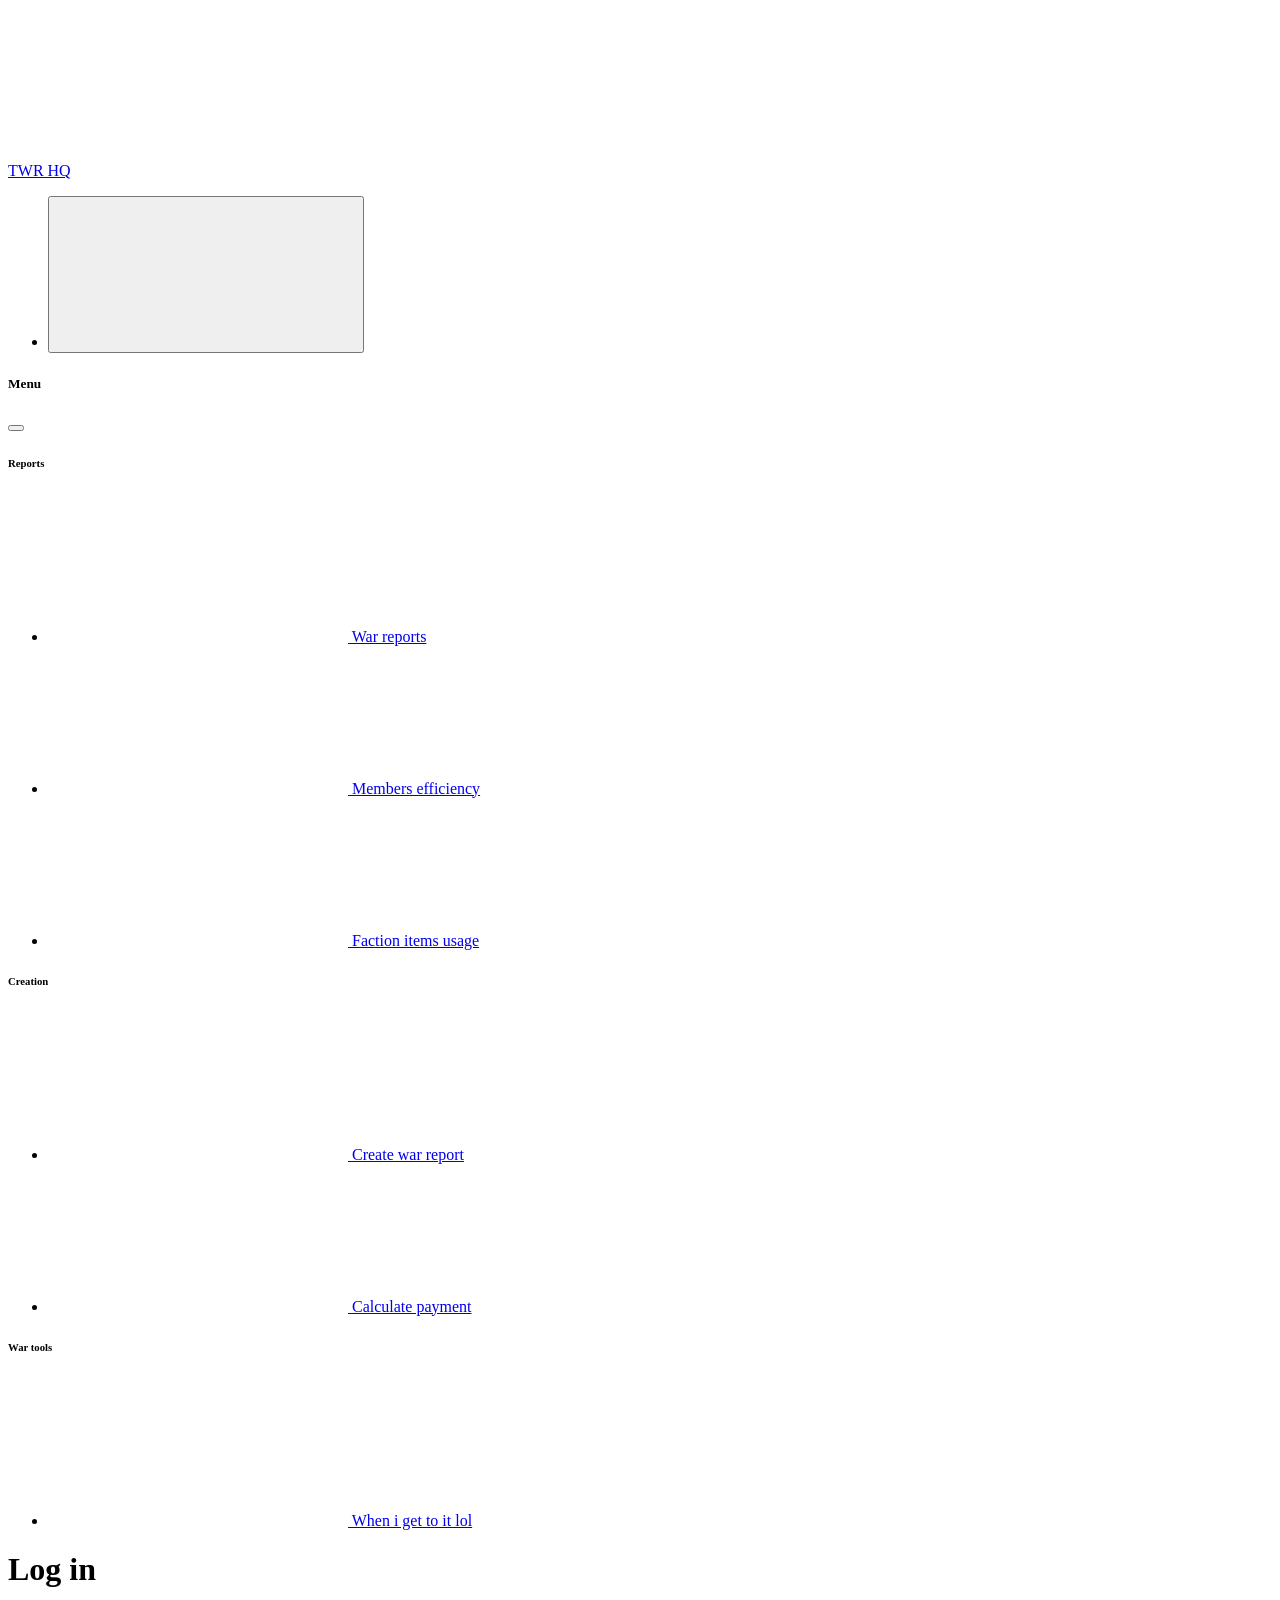
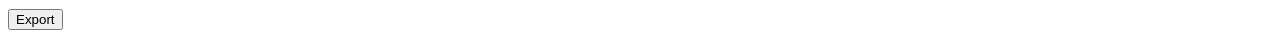
==== commit 3cf7a15a: "Update index.html" ====
--- a/UI/index.html
+++ b/UI/index.html
@@ -112,94 +112,6 @@
       class="dropdown position-fixed bottom-0 end-0 mb-3 me-3 bd-mode-toggle"
     >
     </div>
-    <svg xmlns="http://www.w3.org/2000/svg" class="d-none">
-      <symbol id="calendar3" viewBox="0 0 16 16">
-        <path
-          d="M14 0H2a2 2 0 0 0-2 2v12a2 2 0 0 0 2 2h12a2 2 0 0 0 2-2V2a2 2 0 0 0-2-2zM1 3.857C1 3.384 1.448 3 2 3h12c.552 0 1 .384 1 .857v10.286c0 .473-.448.857-1 .857H2c-.552 0-1-.384-1-.857V3.857z"
-        ></path>
-        <path
-          d="M6.5 7a1 1 0 1 0 0-2 1 1 0 0 0 0 2zm3 0a1 1 0 1 0 0-2 1 1 0 0 0 0 2zm3 0a1 1 0 1 0 0-2 1 1 0 0 0 0 2zm-9 3a1 1 0 1 0 0-2 1 1 0 0 0 0 2zm3 0a1 1 0 1 0 0-2 1 1 0 0 0 0 2zm3 0a1 1 0 1 0 0-2 1 1 0 0 0 0 2zm3 0a1 1 0 1 0 0-2 1 1 0 0 0 0 2zm-9 3a1 1 0 1 0 0-2 1 1 0 0 0 0 2zm3 0a1 1 0 1 0 0-2 1 1 0 0 0 0 2zm3 0a1 1 0 1 0 0-2 1 1 0 0 0 0 2z"
-        ></path>
-      </symbol>
-      <symbol id="cart" viewBox="0 0 16 16">
-        <path
-          d="M0 1.5A.5.5 0 0 1 .5 1H2a.5.5 0 0 1 .485.379L2.89 3H14.5a.5.5 0 0 1 .49.598l-1 5a.5.5 0 0 1-.465.401l-9.397.472L4.415 11H13a.5.5 0 0 1 0 1H4a.5.5 0 0 1-.491-.408L2.01 3.607 1.61 2H.5a.5.5 0 0 1-.5-.5zM3.102 4l.84 4.479 9.144-.459L13.89 4H3.102zM5 12a2 2 0 1 0 0 4 2 2 0 0 0 0-4zm7 0a2 2 0 1 0 0 4 2 2 0 0 0 0-4zm-7 1a1 1 0 1 1 0 2 1 1 0 0 1 0-2zm7 0a1 1 0 1 1 0 2 1 1 0 0 1 0-2z"
-        ></path>
-      </symbol>
-      <symbol id="chevron-right" viewBox="0 0 16 16">
-        <path
-          fill-rule="evenodd"
-          d="M4.646 1.646a.5.5 0 0 1 .708 0l6 6a.5.5 0 0 1 0 .708l-6 6a.5.5 0 0 1-.708-.708L10.293 8 4.646 2.354a.5.5 0 0 1 0-.708z"
-        ></path>
-      </symbol>
-      <symbol id="door-closed" viewBox="0 0 16 16">
-        <path
-          d="M3 2a1 1 0 0 1 1-1h8a1 1 0 0 1 1 1v13h1.5a.5.5 0 0 1 0 1h-13a.5.5 0 0 1 0-1H3V2zm1 13h8V2H4v13z"
-        ></path>
-        <path d="M9 9a1 1 0 1 0 2 0 1 1 0 0 0-2 0z"></path>
-      </symbol>
-      <symbol id="file-earmark" viewBox="0 0 16 16">
-        <path
-          d="M14 4.5V14a2 2 0 0 1-2 2H4a2 2 0 0 1-2-2V2a2 2 0 0 1 2-2h5.5L14 4.5zm-3 0A1.5 1.5 0 0 1 9.5 3V1H4a1 1 0 0 0-1 1v12a1 1 0 0 0 1 1h8a1 1 0 0 0 1-1V4.5h-2z"
-        ></path>
-      </symbol>
-      <symbol id="file-earmark-text" viewBox="0 0 16 16">
-        <path
-          d="M5.5 7a.5.5 0 0 0 0 1h5a.5.5 0 0 0 0-1h-5zM5 9.5a.5.5 0 0 1 .5-.5h5a.5.5 0 0 1 0 1h-5a.5.5 0 0 1-.5-.5zm0 2a.5.5 0 0 1 .5-.5h2a.5.5 0 0 1 0 1h-2a.5.5 0 0 1-.5-.5z"
-        ></path>
-        <path
-          d="M9.5 0H4a2 2 0 0 0-2 2v12a2 2 0 0 0 2 2h8a2 2 0 0 0 2-2V4.5L9.5 0zm0 1v2A1.5 1.5 0 0 0 11 4.5h2V14a1 1 0 0 1-1 1H4a1 1 0 0 1-1-1V2a1 1 0 0 1 1-1h5.5z"
-        ></path>
-      </symbol>
-      <symbol id="gear-wide-connected" viewBox="0 0 16 16">
-        <path
-          d="M7.068.727c.243-.97 1.62-.97 1.864 0l.071.286a.96.96 0 0 0 1.622.434l.205-.211c.695-.719 1.888-.03 1.613.931l-.08.284a.96.96 0 0 0 1.187 1.187l.283-.081c.96-.275 1.65.918.931 1.613l-.211.205a.96.96 0 0 0 .434 1.622l.286.071c.97.243.97 1.62 0 1.864l-.286.071a.96.96 0 0 0-.434 1.622l.211.205c.719.695.03 1.888-.931 1.613l-.284-.08a.96.96 0 0 0-1.187 1.187l.081.283c.275.96-.918 1.65-1.613.931l-.205-.211a.96.96 0 0 0-1.622.434l-.071.286c-.243.97-1.62.97-1.864 0l-.071-.286a.96.96 0 0 0-1.622-.434l-.205.211c-.695.719-1.888.03-1.613-.931l.08-.284a.96.96 0 0 0-1.186-1.187l-.284.081c-.96.275-1.65-.918-.931-1.613l.211-.205a.96.96 0 0 0-.434-1.622l-.286-.071c-.97-.243-.97-1.62 0-1.864l.286-.071a.96.96 0 0 0 .434-1.622l-.211-.205c-.719-.695-.03-1.888.931-1.613l.284.08a.96.96 0 0 0 1.187-1.186l-.081-.284c-.275-.96.918-1.65 1.613-.931l.205.211a.96.96 0 0 0 1.622-.434l.071-.286zM12.973 8.5H8.25l-2.834 3.779A4.998 4.998 0 0 0 12.973 8.5zm0-1a4.998 4.998 0 0 0-7.557-3.779l2.834 3.78h4.723zM5.048 3.967c-.03.021-.058.043-.087.065l.087-.065zm-.431.355A4.984 4.984 0 0 0 3.002 8c0 1.455.622 2.765 1.615 3.678L7.375 8 4.617 4.322zm.344 7.646.087.065-.087-.065z"
-        ></path>
-      </symbol>
-      <symbol id="graph-up" viewBox="0 0 16 16">
-        <path
-          fill-rule="evenodd"
-          d="M0 0h1v15h15v1H0V0Zm14.817 3.113a.5.5 0 0 1 .07.704l-4.5 5.5a.5.5 0 0 1-.74.037L7.06 6.767l-3.656 5.027a.5.5 0 0 1-.808-.588l4-5.5a.5.5 0 0 1 .758-.06l2.609 2.61 4.15-5.073a.5.5 0 0 1 .704-.07Z"
-        ></path>
-      </symbol>
-      <symbol id="house-fill" viewBox="0 0 16 16">
-        <path
-          d="M8.707 1.5a1 1 0 0 0-1.414 0L.646 8.146a.5.5 0 0 0 .708.708L8 2.207l6.646 6.647a.5.5 0 0 0 .708-.708L13 5.793V2.5a.5.5 0 0 0-.5-.5h-1a.5.5 0 0 0-.5.5v1.293L8.707 1.5Z"
-        ></path>
-        <path
-          d="m8 3.293 6 6V13.5a1.5 1.5 0 0 1-1.5 1.5h-9A1.5 1.5 0 0 1 2 13.5V9.293l6-6Z"
-        ></path>
-      </symbol>
-      <symbol id="list" viewBox="0 0 16 16">
-        <path
-          fill-rule="evenodd"
-          d="M2.5 12a.5.5 0 0 1 .5-.5h10a.5.5 0 0 1 0 1H3a.5.5 0 0 1-.5-.5zm0-4a.5.5 0 0 1 .5-.5h10a.5.5 0 0 1 0 1H3a.5.5 0 0 1-.5-.5zm0-4a.5.5 0 0 1 .5-.5h10a.5.5 0 0 1 0 1H3a.5.5 0 0 1-.5-.5z"
-        ></path>
-      </symbol>
-      <symbol id="people" viewBox="0 0 16 16">
-        <path
-          d="M15 14s1 0 1-1-1-4-5-4-5 3-5 4 1 1 1 1h8Zm-7.978-1A.261.261 0 0 1 7 12.996c.001-.264.167-1.03.76-1.72C8.312 10.629 9.282 10 11 10c1.717 0 2.687.63 3.24 1.276.593.69.758 1.457.76 1.72l-.008.002a.274.274 0 0 1-.014.002H7.022ZM11 7a2 2 0 1 0 0-4 2 2 0 0 0 0 4Zm3-2a3 3 0 1 1-6 0 3 3 0 0 1 6 0ZM6.936 9.28a5.88 5.88 0 0 0-1.23-.247A7.35 7.35 0 0 0 5 9c-4 0-5 3-5 4 0 .667.333 1 1 1h4.216A2.238 2.238 0 0 1 5 13c0-1.01.377-2.042 1.09-2.904.243-.294.526-.569.846-.816ZM4.92 10A5.493 5.493 0 0 0 4 13H1c0-.26.164-1.03.76-1.724.545-.636 1.492-1.256 3.16-1.275ZM1.5 5.5a3 3 0 1 1 6 0 3 3 0 0 1-6 0Zm3-2a2 2 0 1 0 0 4 2 2 0 0 0 0-4Z"
-        ></path>
-      </symbol>
-      <symbol id="plus-circle" viewBox="0 0 16 16">
-        <path
-          d="M8 15A7 7 0 1 1 8 1a7 7 0 0 1 0 14zm0 1A8 8 0 1 0 8 0a8 8 0 0 0 0 16z"
-        ></path>
-        <path
-          d="M8 4a.5.5 0 0 1 .5.5v3h3a.5.5 0 0 1 0 1h-3v3a.5.5 0 0 1-1 0v-3h-3a.5.5 0 0 1 0-1h3v-3A.5.5 0 0 1 8 4z"
-        ></path>
-      </symbol>
-      <symbol id="puzzle" viewBox="0 0 16 16">
-        <path
-          d="M3.112 3.645A1.5 1.5 0 0 1 4.605 2H7a.5.5 0 0 1 .5.5v.382c0 .696-.497 1.182-.872 1.469a.459.459 0 0 0-.115.118.113.113 0 0 0-.012.025L6.5 4.5v.003l.003.01c.004.01.014.028.036.053a.86.86 0 0 0 .27.194C7.09 4.9 7.51 5 8 5c.492 0 .912-.1 1.19-.24a.86.86 0 0 0 .271-.194.213.213 0 0 0 .039-.063v-.009a.112.112 0 0 0-.012-.025.459.459 0 0 0-.115-.118c-.375-.287-.872-.773-.872-1.469V2.5A.5.5 0 0 1 9 2h2.395a1.5 1.5 0 0 1 1.493 1.645L12.645 6.5h.237c.195 0 .42-.147.675-.48.21-.274.528-.52.943-.52.568 0 .947.447 1.154.862C15.877 6.807 16 7.387 16 8s-.123 1.193-.346 1.638c-.207.415-.586.862-1.154.862-.415 0-.733-.246-.943-.52-.255-.333-.48-.48-.675-.48h-.237l.243 2.855A1.5 1.5 0 0 1 11.395 14H9a.5.5 0 0 1-.5-.5v-.382c0-.696.497-1.182.872-1.469a.459.459 0 0 0 .115-.118.113.113 0 0 0 .012-.025L9.5 11.5v-.003a.214.214 0 0 0-.039-.064.859.859 0 0 0-.27-.193C8.91 11.1 8.49 11 8 11c-.491 0-.912.1-1.19.24a.859.859 0 0 0-.271.194.214.214 0 0 0-.039.063v.003l.001.006a.113.113 0 0 0 .012.025c.016.027.05.068.115.118.375.287.872.773.872 1.469v.382a.5.5 0 0 1-.5.5H4.605a1.5 1.5 0 0 1-1.493-1.645L3.356 9.5h-.238c-.195 0-.42.147-.675.48-.21.274-.528.52-.943.52-.568 0-.947-.447-1.154-.862C.123 9.193 0 8.613 0 8s.123-1.193.346-1.638C.553 5.947.932 5.5 1.5 5.5c.415 0 .733.246.943.52.255.333.48.48.675.48h.238l-.244-2.855zM4.605 3a.5.5 0 0 0-.498.55l.001.007.29 3.4A.5.5 0 0 1 3.9 7.5h-.782c-.696 0-1.182-.497-1.469-.872a.459.459 0 0 0-.118-.115.112.112 0 0 0-.025-.012L1.5 6.5h-.003a.213.213 0 0 0-.064.039.86.86 0 0 0-.193.27C1.1 7.09 1 7.51 1 8c0 .491.1.912.24 1.19.07.14.14.225.194.271a.213.213 0 0 0 .063.039H1.5l.006-.001a.112.112 0 0 0 .025-.012.459.459 0 0 0 .118-.115c.287-.375.773-.872 1.469-.872H3.9a.5.5 0 0 1 .498.542l-.29 3.408a.5.5 0 0 0 .497.55h1.878c-.048-.166-.195-.352-.463-.557-.274-.21-.52-.528-.52-.943 0-.568.447-.947.862-1.154C6.807 10.123 7.387 10 8 10s1.193.123 1.638.346c.415.207.862.586.862 1.154 0 .415-.246.733-.52.943-.268.205-.415.39-.463.557h1.878a.5.5 0 0 0 .498-.55l-.001-.007-.29-3.4A.5.5 0 0 1 12.1 8.5h.782c.696 0 1.182.497 1.469.872.05.065.091.099.118.115.013.008.021.01.025.012a.02.02 0 0 0 .006.001h.003a.214.214 0 0 0 .064-.039.86.86 0 0 0 .193-.27c.14-.28.24-.7.24-1.191 0-.492-.1-.912-.24-1.19a.86.86 0 0 0-.194-.271.215.215 0 0 0-.063-.039H14.5l-.006.001a.113.113 0 0 0-.025.012.459.459 0 0 0-.118.115c-.287.375-.773.872-1.469.872H12.1a.5.5 0 0 1-.498-.543l.29-3.407a.5.5 0 0 0-.497-.55H9.517c.048.166.195.352.463.557.274.21.52.528.52.943 0 .568-.447.947-.862 1.154C9.193 5.877 8.613 6 8 6s-1.193-.123-1.638-.346C5.947 5.447 5.5 5.068 5.5 4.5c0-.415.246-.733.52-.943.268-.205.415-.39.463-.557H4.605z"
-        ></path>
-      </symbol>
-      <symbol id="search" viewBox="0 0 16 16">
-        <path
-          d="M11.742 10.344a6.5 6.5 0 1 0-1.397 1.398h-.001c.03.04.062.078.098.115l3.85 3.85a1 1 0 0 0 1.415-1.414l-3.85-3.85a1.007 1.007 0 0 0-.115-.1zM12 6.5a5.5 5.5 0 1 1-11 0 5.5 5.5 0 0 1 11 0z"
-        ></path>
-      </symbol>
-    </svg>
     <header
       class="navbar sticky-top bg-dark flex-md-nowrap p-0 shadow"
       data-bs-theme="dark"
